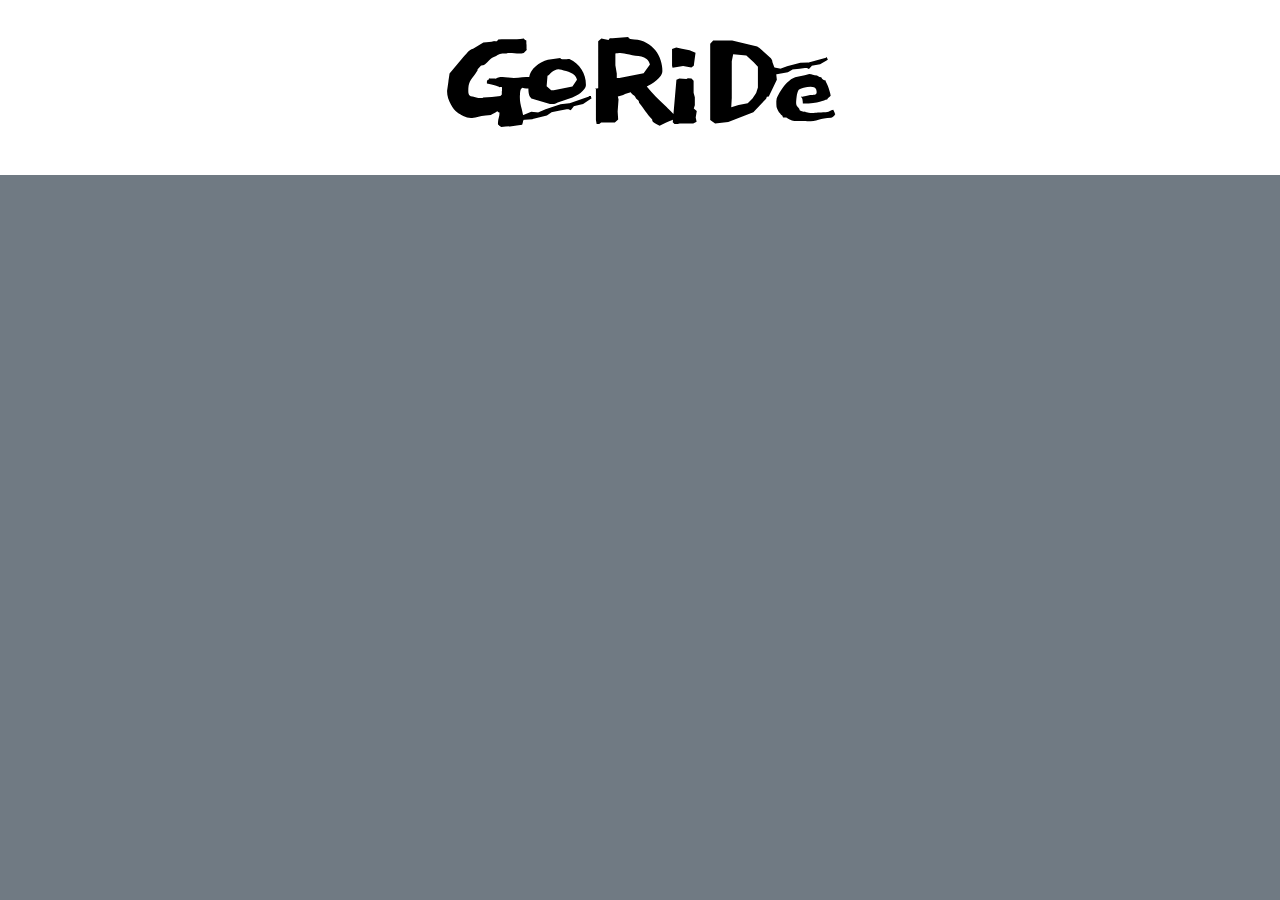
==== index.html @ 06d68fb8 "добавили новые файлы" ====
<!DOCTYPE html>
<html lang="en">
<head>
    <link rel="preconnect" href="https://fonts.googleapis.com">
    <link rel="preconnect" href="https://fonts.gstatic.com" crossorigin>
    <link href="https://fonts.googleapis.com/css2?family=Qahiri&display=swap" rel="stylesheet">
    <link rel="stylesheet" href="style.css">
    <meta charset="UTF-8">
    <meta http-equiv="X-UA-Compatible" content="IE=edge">
    <meta name="viewport" content="width=device-width, initial-scale=1.0">
    <title>Document</title>
</head>
<body>
    <main>
        <nav>
            <img src="Logo.svg" alt="">
        </nav>

        <div class="categories">
            <div class="scooter-parts"></div>
            <div class="coplite-scooters"></div>

        </div>

        <footer>

        </footer>

    </main>
    
</body>
</html>
---- style.css ----
*{
    margin: 0;
    padding: 0;

}
.parts{
    text-align: center;
    font-size: 30px;
}
.forma img{
    width: 500px;
    height: 500px;
     transition: all 1s;
}
.one-part{
    display: inline-block;
    margin: 20px;
    -webkit-box-shadow: 5px 5px 15px 5px rgba(0,0,0,0.65); 
box-shadow: 5px 5px 15px 5px rgba(0,0,0,0.20);
  
    /* transition-delay: .3s; */
}
.forma img:hover{
    position: relative;
    top: -20px;
    transition: all 1s;
}
body{
    background-color: rgb(112, 122, 131);
}
.all-parts{
    display: flex;
    justify-content: center;
    flex-wrap: wrap;
}
nav img{
    width: 570px;
}
nav{
    background-color: white;
    display: flex;
    justify-content: center;
}
.scooter-parts {
    background-image: url(https://www.rippedknees.co.uk/image/kickscootershop_n.jpeg);
    background-size: 100%;
    width: 50%;
    height: 60vh;
}
.coplite-scooters{
    background-image: url(https://ae01.alicdn.com/kf/H8df8387966c544bdab3227c5d9cb0497K/Pro-Stunt-Scooter-EThic-Artefacr-V2-Complete-Freestyle-Street-Scooter-Adults-Teens-Professional-Extreme-Sports-Scooter.jpg_Q90.jpg_.webp);
    background-size: 100%;
    width: 50%;
    height: 60vh;
}
.categories{
    display: flex;
    
}
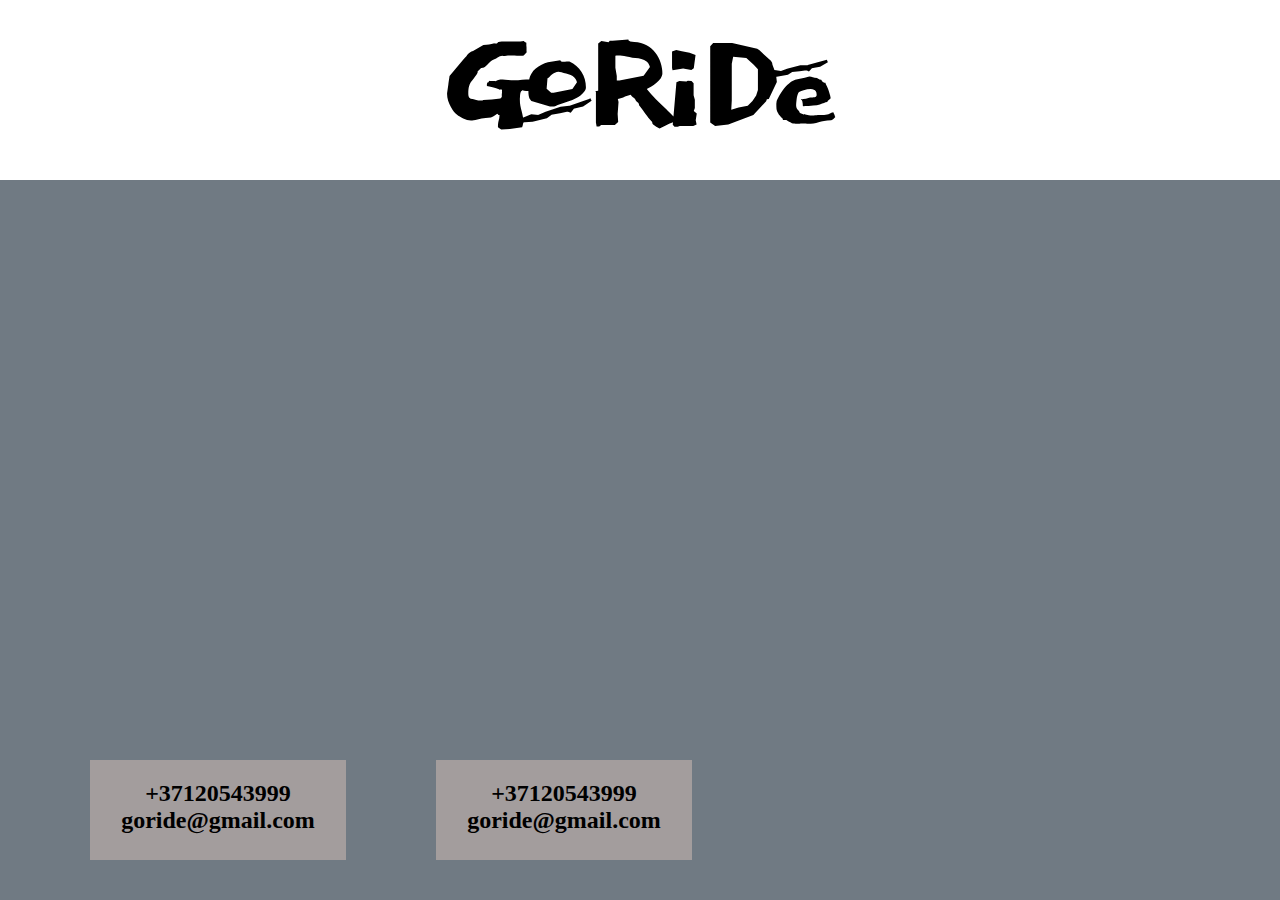
==== commit f8c6e34f: "обновили главную страницу" ====
--- a/index.html
+++ b/index.html
@@ -17,13 +17,23 @@
         </nav>
 
         <div class="categories">
+        <a href="parts.html">  
             <div class="scooter-parts"></div>
+        </a>
             <div class="coplite-scooters"></div>
 
         </div>
 
         <footer>
+            <div class="contacts">
+                <h2>+37120543999</h2>
+                <h2>goride@gmail.com</h2>
+            </div>
 
+            <div class="contacts">
+                <h2>+37120543999</h2>
+                <h2>goride@gmail.com</h2>
+            </div>
         </footer>
 
     </main>
--- a/style.css
+++ b/style.css
@@ -40,12 +40,13 @@
     background-color: white;
     display: flex;
     justify-content: center;
+    height: 20vh;
 }
 .scooter-parts {
     background-image: url(https://www.rippedknees.co.uk/image/kickscootershop_n.jpeg);
     background-size: 100%;
-    width: 50%;
     height: 60vh;
+
 }
 .coplite-scooters{
     background-image: url(https://ae01.alicdn.com/kf/H8df8387966c544bdab3227c5d9cb0497K/Pro-Stunt-Scooter-EThic-Artefacr-V2-Complete-Freestyle-Street-Scooter-Adults-Teens-Professional-Extreme-Sports-Scooter.jpg_Q90.jpg_.webp);
@@ -55,5 +56,23 @@
 }
 .categories{
     display: flex;
-    
+}
+.categories a{
+    width: 50%;
+    display: block;
+}
+.contacts{
+    background-color: rgb(163, 157, 157);
+    width: 20%;
+    height: 100px;
+    margin-left: 90px;
+    text-align: center;
+    padding: 20px 0;
+    box-sizing: border-box;
+
+}
+footer{
+    display: flex;
+    align-items: center;
+    height: 20vh;
 }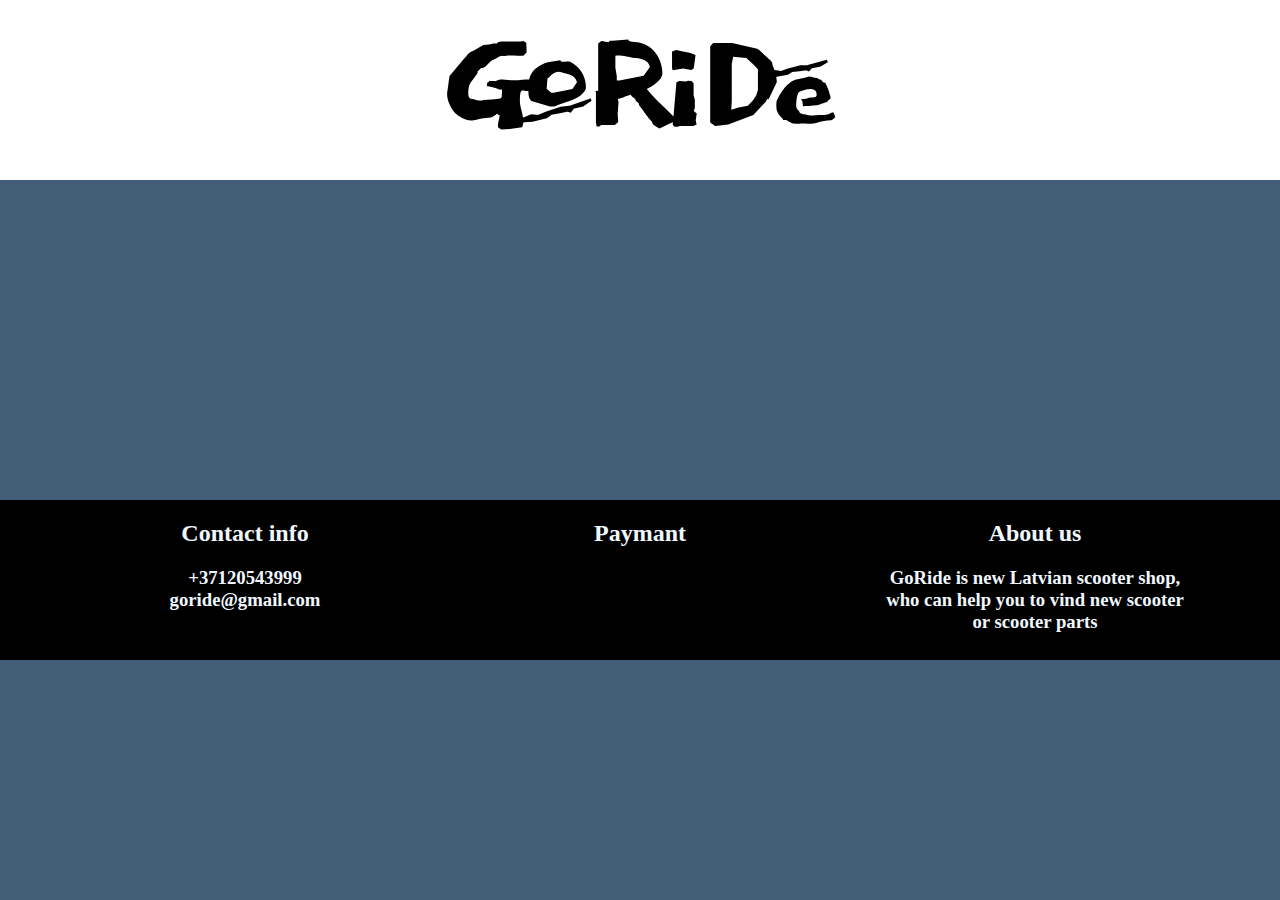
==== commit 59b926f0: "Add files via upload" ====
--- a/index.html
+++ b/index.html
@@ -5,10 +5,11 @@
     <link rel="preconnect" href="https://fonts.gstatic.com" crossorigin>
     <link href="https://fonts.googleapis.com/css2?family=Qahiri&display=swap" rel="stylesheet">
     <link rel="stylesheet" href="style.css">
+    <link rel="stylesheet" href="mobile.css">
     <meta charset="UTF-8">
     <meta http-equiv="X-UA-Compatible" content="IE=edge">
     <meta name="viewport" content="width=device-width, initial-scale=1.0">
-    <title>Document</title>
+    <title>GoRide | Home</title>
 </head>
 <body>
     <main>
@@ -25,14 +26,36 @@
         </div>
 
         <footer>
-            <div class="contacts">
+            <!-- <div class="contacts">
                 <h2>+37120543999</h2>
                 <h2>goride@gmail.com</h2>
             </div>
 
-            <div class="contacts">
-                <h2>+37120543999</h2>
-                <h2>goride@gmail.com</h2>
+            <div class="about">
+                <h2>GoRide is new Latvian scooter shop, who can help you to vind new scooter or scooter parts</h2>
+            </div> -->
+
+            <div class="info">
+                <div class="contacts">
+                    <h2>Contact info</h2>
+                    <h3>+37120543999</h3>
+                    <h3>goride@gmail.com</h3>
+                </div>
+                <div class="paymant">
+                    <h2>Paymant</h2>
+                    <img src="img/footer/Frame 2.png" alt="">
+                    <img src="img/footer/Frame 3.png" alt="">
+                    <a href="https://www.kurpirkt.lv">
+                        <img src="img/footer/Frame 4.png" alt="">
+                    </a>
+                </div>
+                <div class="about">
+                    <h2>About us</h2>
+                    <h3>GoRide is new Latvian scooter shop, who can help you to vind new scooter or scooter parts</h3>
+                </div>
+            </div>
+            <div>
+                <h2>since 2021</h2>
             </div>
         </footer>
 
--- a/style.css
+++ b/style.css
@@ -10,7 +10,8 @@
 .forma img{
     width: 500px;
     height: 500px;
-     transition: all 1s;
+     transition: .3s;
+     position: relative;
 }
 .one-part{
     display: inline-block;
@@ -21,12 +22,11 @@
     /* transition-delay: .3s; */
 }
 .forma img:hover{
-    position: relative;
     top: -20px;
-    transition: all 1s;
+
 }
 body{
-    background-color: rgb(112, 122, 131);
+    background-color: rgb(67, 95, 119);
 }
 .all-parts{
     display: flex;
@@ -45,14 +45,16 @@
 .scooter-parts {
     background-image: url(https://www.rippedknees.co.uk/image/kickscootershop_n.jpeg);
     background-size: 100%;
-    height: 60vh;
+    height: 25vw;
+    width: 50vw;
+   
 
 }
 .coplite-scooters{
-    background-image: url(https://ae01.alicdn.com/kf/H8df8387966c544bdab3227c5d9cb0497K/Pro-Stunt-Scooter-EThic-Artefacr-V2-Complete-Freestyle-Street-Scooter-Adults-Teens-Professional-Extreme-Sports-Scooter.jpg_Q90.jpg_.webp);
-    background-size: 100%;
-    width: 50%;
-    height: 60vh;
+    background-image: url(img/complite.png);
+    background-size: auto 100%;
+        width: 50vw;
+        height: 25vw;
 }
 .categories{
     display: flex;
@@ -61,7 +63,7 @@
     width: 50%;
     display: block;
 }
-.contacts{
+/* .contacts{
     background-color: rgb(163, 157, 157);
     width: 20%;
     height: 100px;
@@ -75,4 +77,234 @@
     display: flex;
     align-items: center;
     height: 20vh;
+    background-color: rgb(83, 82, 82);
+}
+.about{
+    background-color: rgb(163, 157, 157);
+    width: 20%;
+    height: 100px;
+    margin-right: 90px;
+    text-align: center;
+    padding: 20px 0;
+    box-sizing: border-box; 
+    position: absolute;
+    right: 90px; */
+/* } */
+.decks img{
+    width: 20vw;
+    min-width: 200px;
+}
+.decks_price{
+    display: flex;
+    align-items: center;
+    flex-direction:column ;
+    margin: 10px;
+    text-decoration: none;
+    position: relative;
+    background-color: wheat;
+    padding: 20px;
+    box-shadow: 0px 0px 19px 7px rgba(0,0,0,0.63);
+    transition: .3s;
+}
+
+.decks_price:hover{
+    box-shadow: 0px 0px 19px 7px rgba(255, 0, 0, 0.63);
+    padding: 5px;
+}
+
+.decks{
+    display: flex;
+    align-items: center;
+    flex-wrap: wrap;
+    justify-content:center;
+
+}
+.decks_price h3{
+    font-size: 25px;
+    color: black;
+    position: absolute;
+    bottom: 50px;
+}
+.price{
+    font-size: 25px;
+    font-weight: bold;
+    color: red;
+    position: absolute;
+    bottom: 20px;
+    
+}
+.parts-info h2{
+    text-align: center;
+    font-size: 55px;
+    margin-top: 20px;
+    margin-bottom: 20px;
+}
+
+.bars_price{
+    display: flex;
+    align-items: center;
+    flex-direction:column ;
+    margin: 10px;
+    text-decoration: none;
+    position: relative;
+    background-color: wheat;
+    padding: 20px;
+    box-shadow: 0px 0px 19px 7px rgba(0,0,0,0.63);
+    transition: .3s; 
+}
+
+.bars img{
+    width: 20vw;
+    min-width: 200px;
+}
+.bars_price:hover{
+    box-shadow: 0px 0px 19px 7px rgba(255, 0, 0, 0.63);
+    padding: 5px;
+}
+
+.bars{
+    display: flex;
+    align-items: center;
+    flex-wrap: wrap;
+    justify-content:center;
+
+}
+.bars_price h3{
+    font-size: 25px;
+    color: black;
+    position: absolute;
+    bottom: 50px;
+}
+
+footer{
+    background-color: black;
+    align-items: center;
+    display:flex ;
+    justify-content: center;
+    flex-direction: column;
+}
+
+.info{
+    display: flex;
+    color: aliceblue;
+    text-align: center;
+    justify-content: space-evenly;
+    width: 100%;
+
+    
+}
+
+.paymant{
+    display: inline-block;
+    /* margin-left: 100px; */
+    /* display: flex;
+    justify-content: center;
+    flex-direction: column; */
+    /* text-align: center; */
+}
+.contacts{
+    display: inline-block;
+    /* margin-left: 100px; */
+}
+.about{
+    display: inline-block;
+    /* margin-left: 100px; */
+}
+.info h2{
+    font-weight: bold;
+    padding: 20px 0;
+}
+.paymant, .contacts, .about{
+    width: 300px;
+}
+
+.one-img-part{
+    width: 50%;
+    display: flex;
+justify-content: center;
+align-content: center;
+    
+    
+}
+.part-price{
+
+    padding: 20px;
+    color: red;
+    display: flex;
+    align-items: center;
+}
+.specs{
+    /* background-color: brown; */
+    padding: 20px;
+  
+    
+}
+.part-name{
+
+    padding: 20px;
+  
+}
+.one-part-info{
+    display: flex;
+    flex-direction: column;
+    width: 50%;
+    padding: 50px;
+    
+}
+.document{
+    display: flex;
+
+}
+.one-part-info .part-price h2{
+    font-size: 35px;
+    background-color: white;
+padding: 20px;
+border-radius: 100%;
+box-shadow: 2px 2px 41px 7px aqua;
+}
+
+table{
+    border-collapse: collapse;
+    
+}
+.table{
+    background-color: darkgrey;
+    padding: 50px;
+    font-size: 20px;
+    
+}
+td{
+    padding: 15px;
+    width: 500px;
+    /* text-align: center; */
+}
+.table1{
+    background-color: aliceblue;
+    padding: 50px;
+    font-size: 20px;
+}
+.one-img-part img{
+    width: 500px;
+    
+}
+.cart{
+    background-image: url(./img/shopping-cart-solid.svg);
+    width: 50px;
+height: 45px;
+background-repeat: no-repeat;
+background-size: 50%;
+margin-left: 100px;
+    background-color: white;
+padding: 20px;
+border-radius: 100%;
+box-shadow: 2px 2px 41px 7px aqua;
+background-position: center;
+}
+.part-name h2{
+    font-size: 50px;
+    color: #9ff900;
+}
+.specs h2{
+    color: #9ff900;
+    font-size: 40px;
 }--- a/mobile.css
+++ b/mobile.css
@@ -0,0 +1,16 @@
+@media screen and (max-width:1000px) {
+    .document {
+    flex-direction: column;
+    align-items: center;
+    }
+    .one-part-info {
+        align-items: center;
+        width: 70%;
+    }
+    .coplite-scooters {
+        background-size: auto 100%;
+        width: 50vw;
+        height: 25vw;
+    }
+    
+}
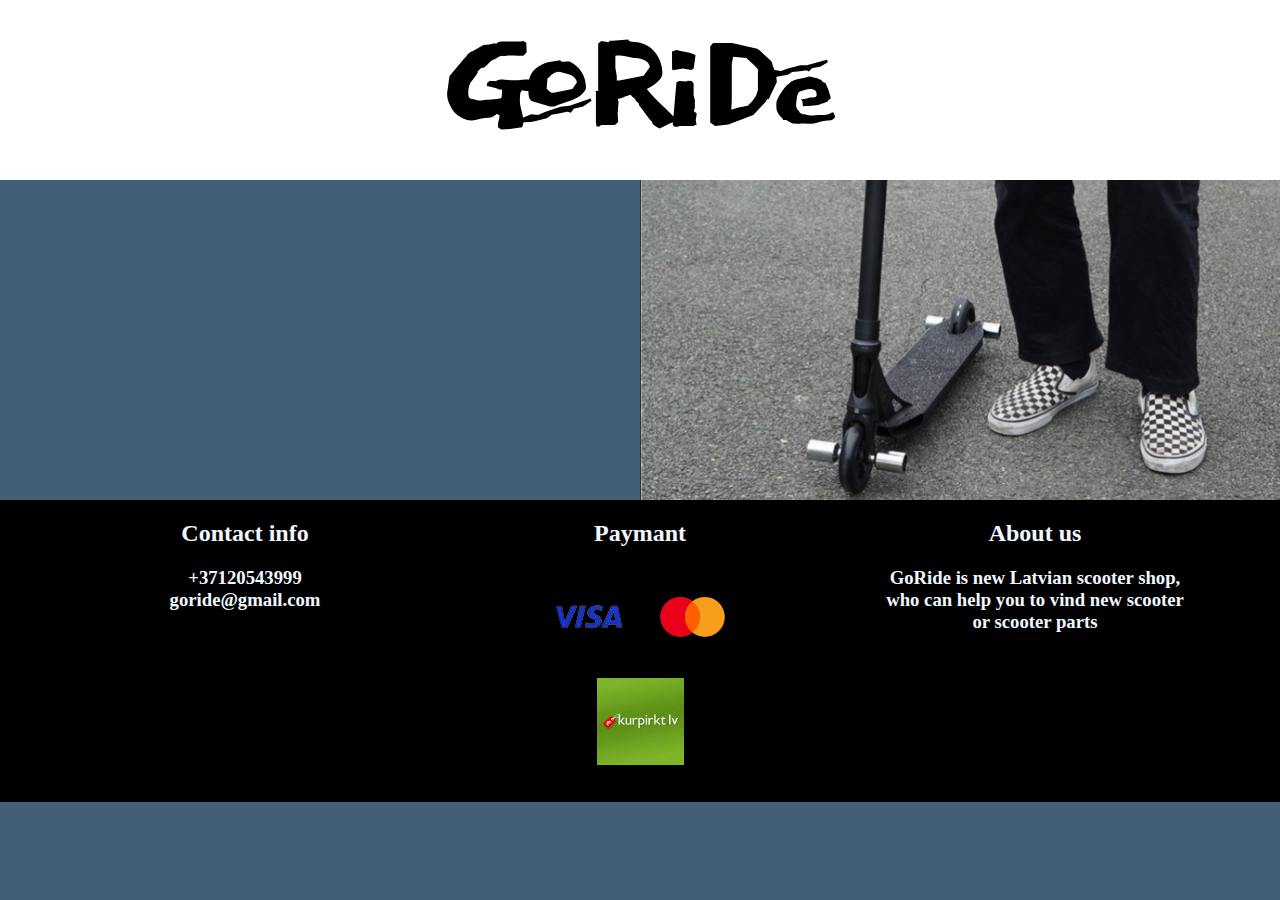
==== commit 5b087c64: "rename index title" ====
--- a/index.html
+++ b/index.html
@@ -9,7 +9,7 @@
     <meta charset="UTF-8">
     <meta http-equiv="X-UA-Compatible" content="IE=edge">
     <meta name="viewport" content="width=device-width, initial-scale=1.0">
-    <title>GoRide | Home</title>
+    <title>GoRide | Home Alex</title>
 </head>
 <body>
     <main>
